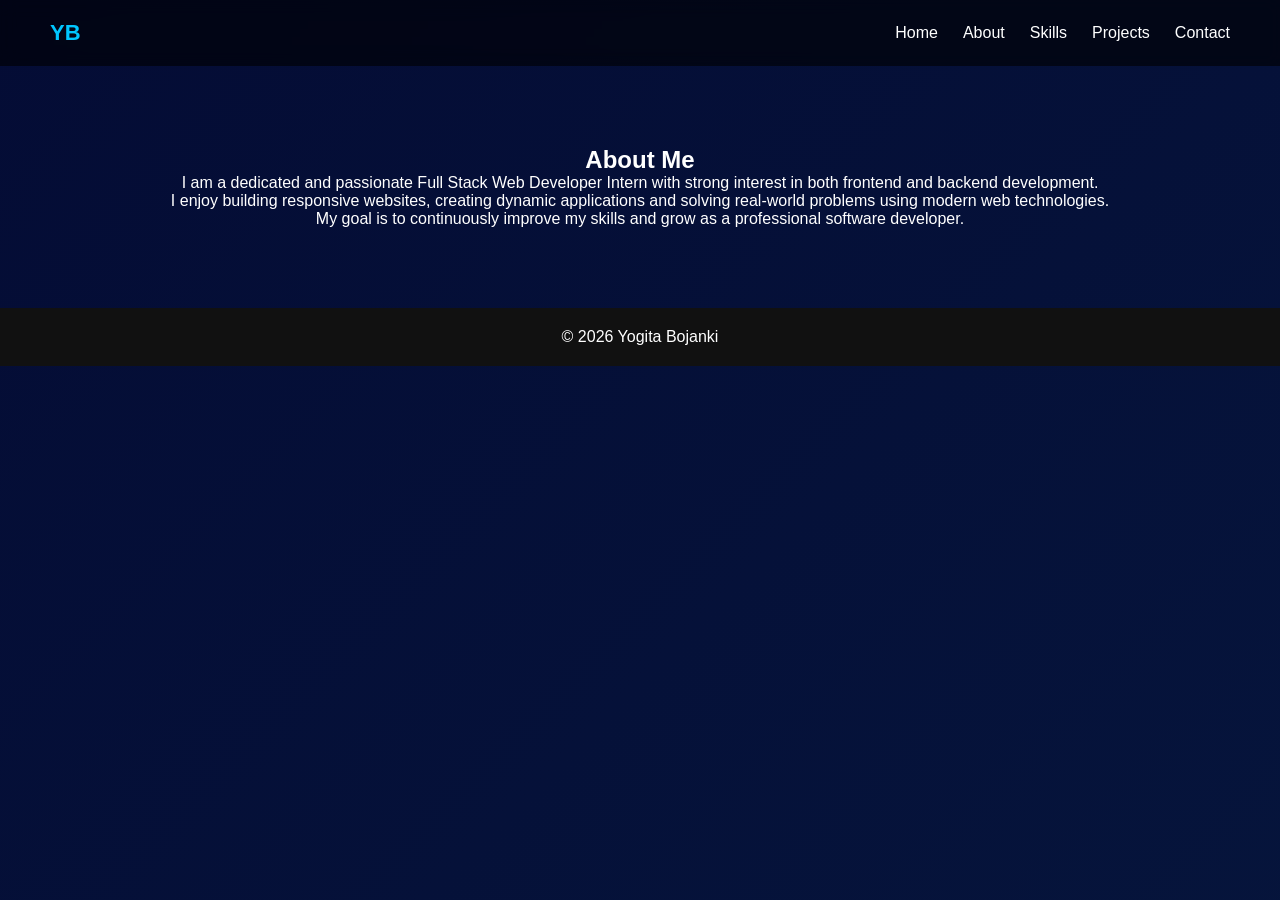
==== about.html @ 686488e2 "Initial portfolio setup" ====
<!DOCTYPE html>
<html>
<head>
  <title>About | Yogita</title>
  <link rel="stylesheet" href="style.css">
</head>
<body>

<nav>
  <div class="logo">YB</div>
  <ul>
    <li><a href="index.html">Home</a></li>
    <li><a href="about.html">About</a></li>
    <li><a href="skills.html">Skills</a></li>
    <li><a href="projects.html">Projects</a></li>
    <li><a href="contact.html">Contact</a></li>
  </ul>
</nav>

<section>
  <h2>About Me</h2>
  <p>
    I am a dedicated and passionate Full Stack Web Developer Intern with strong
    interest in both frontend and backend development.
  </p>
  <p>
    I enjoy building responsive websites, creating dynamic applications and solving
    real-world problems using modern web technologies.
  </p>
  <p>
    My goal is to continuously improve my skills and grow as a professional software developer.
  </p>
</section>

<footer>
  © 2026 Yogita Bojanki
</footer>

</body>
</html>
---- style.css ----
*{
  margin:0;
  padding:0;
  box-sizing:border-box;
  font-family: 'Segoe UI', sans-serif;
}

body{
  margin:0;
  min-height:100vh;
  color:white;
  background: linear-gradient(135deg, #040c35, #0b2d4f);
  background-size: 400% 400%;
  animation: gradientBG 12s ease infinite;
}

@keyframes gradientBG {
  0% { background-position: 0% 50%; }
  50% { background-position: 100% 50%; }
  100% { background-position: 0% 50%; }
}

@keyframes fadePage{
  from{opacity:0;}
  to{opacity:1;}
}

nav{
  display:flex;
  justify-content:space-between;
  align-items:center;
  padding:20px 50px;
  background: rgba(0,0,0,0.6);
  backdrop-filter: blur(8px);
  position:sticky;
  top:0;
}

.logo{
  font-size:22px;
  font-weight:bold;
  color:#00c6ff;
}

nav ul{
  list-style:none;
  display:flex;
}

nav ul li{
  margin-left:25px;
}

nav a{
  text-decoration:none;
  color:white;
  transition:0.3s;
}

nav a:hover{
  color:#00c6ff;
}

nav a {
  position: relative;
}

nav a::after {
  content: "";
  position: absolute;
  left: 0;
  bottom: -5px;
  width: 0%;
  height: 2px;
  background: #00c6ff;
  transition: 0.3s;
}

nav a:hover::after {
  width: 100%;
}

section{
  padding:80px 60px;
  text-align:center;
  animation: slideUp 1s ease;
}

@keyframes slideUp{
  from{transform:translateY(40px); opacity:0;}
  to{transform:translateY(0); opacity:1;}
}

.hero{
  height:80vh;
  display:flex;
  flex-direction:column;
  justify-content:center;
  align-items:center;
  text-align:center;
}

.hero{
  text-shadow: 0 0 20px rgba(0,198,255,0.6);
}

.hero h1{
  font-size:48px;
}

.hero span{
  background:linear-gradient(45deg,#00c6ff,#0072ff);
  -webkit-background-clip:text;
  -webkit-text-fill-color:transparent;
}

.hero p{
  margin-top:20px;
  font-size:18px;
  width:60%;
}

.project-card{
  background: rgba(255,255,255,0.08);
  backdrop-filter: blur(10px);
  padding:30px;
  margin:20px auto;
  border-radius:15px;
  width:300px;
  transition:0.4s;
  border:1px solid rgba(255,255,255,0.2);
}

.project-card:hover{
  transform:translateY(-15px) scale(1.05);
  background:#00c6ff;
  color:black;
}

.skills-grid{
  display:grid;
  grid-template-columns:repeat(auto-fit,minmax(150px,1fr));
  gap:20px;
  margin-top:30px;
}

.skills-grid div{
  background: rgba(255,255,255,0.08);
  backdrop-filter: blur(8px);
  padding:20px;
  border-radius:10px;
  transition:0.3s;
  border:1px solid rgba(255,255,255,0.2);
}

.skills-grid div:hover{
  background:#00c6ff;
  color:black;
  transform:scale(1.1);
}

button{
  padding:10px 20px;
  border:none;
  background:#00c6ff;
  cursor:pointer;
  border-radius:20px;
  margin-top:15px;
}

footer{
  text-align:center;
  padding:20px;
  background:#111;
}

@media(max-width:768px){
  nav{
    flex-direction:column;
  }
  nav ul{
    flex-direction:column;
    align-items:center;
  }
  nav ul li{
    margin:10px 0;
  }
  .hero p{
    width:90%;
  }
}
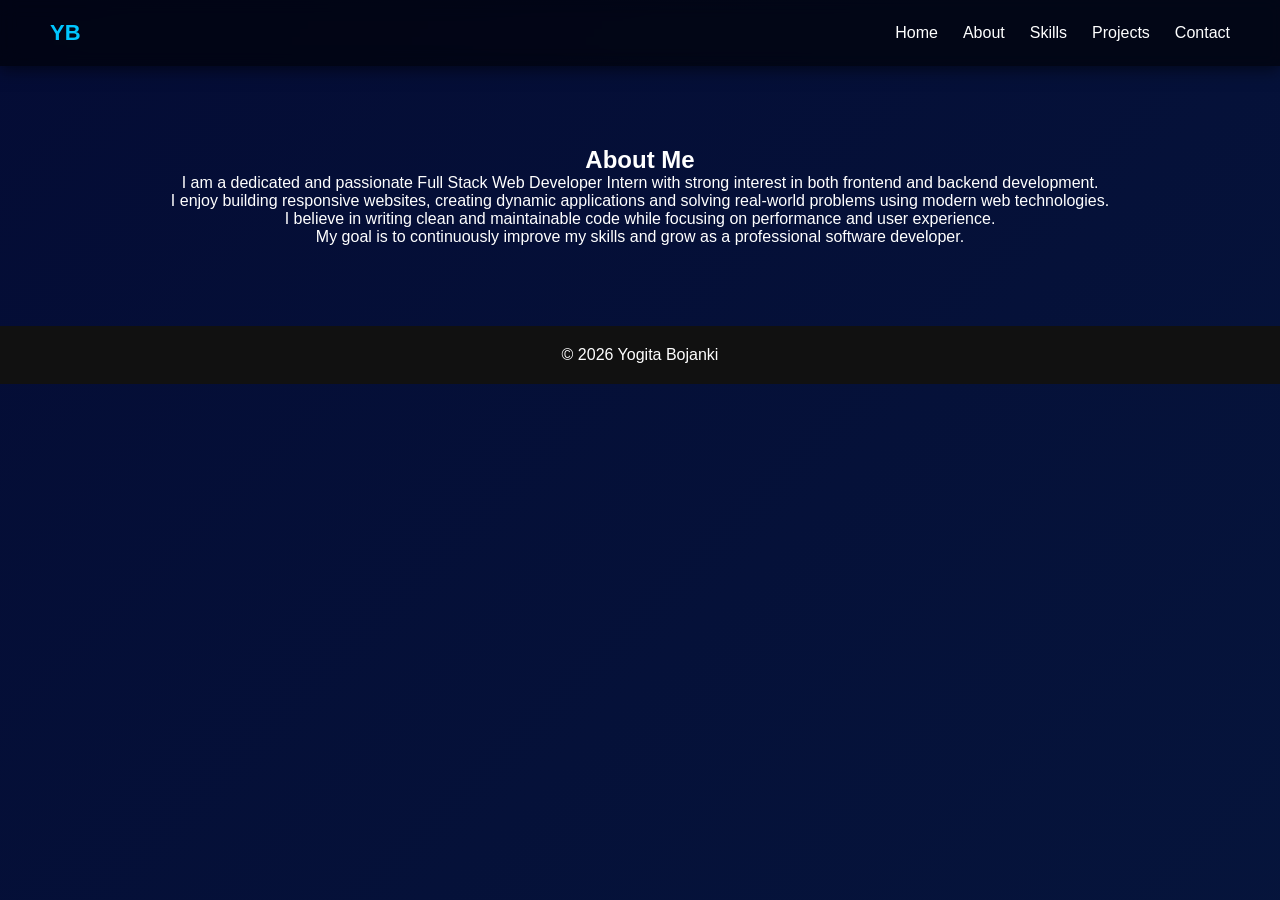
==== commit 18c24b2d: "Enhanced about page content" ====
--- a/about.html
+++ b/about.html
@@ -28,6 +28,9 @@
     real-world problems using modern web technologies.
   </p>
   <p>
+    I believe in writing clean and maintainable code while focusing on performance and user experience.
+  </p>
+  <p>
     My goal is to continuously improve my skills and grow as a professional software developer.
   </p>
 </section>
--- a/style.css
+++ b/style.css
@@ -34,6 +34,7 @@
   backdrop-filter: blur(8px);
   position:sticky;
   top:0;
+  box-shadow: 0 4px 15px rgba(0,0,0,0.5);
 }
 
 .logo{
@@ -105,7 +106,8 @@
 }
 
 .hero h1{
-  font-size:48px;
+  font-size:56px;
+  letter-spacing:2px;
 }
 
 .hero span{
@@ -128,6 +130,7 @@
   border-radius:15px;
   width:300px;
   transition:0.4s;
+  box-shadow: 0 8px 25px rgba(0,0,0,0.3);
   border:1px solid rgba(255,255,255,0.2);
 }
 
@@ -156,16 +159,23 @@
 .skills-grid div:hover{
   background:#00c6ff;
   color:black;
-  transform:scale(1.1);
+  transform:scale(1.1) rotate(0deg);
 }
 
 button{
-  padding:10px 20px;
+  padding:12px 25px;
   border:none;
   background:#00c6ff;
   cursor:pointer;
-  border-radius:20px;
-  margin-top:15px;
+  border-radius:30px;
+  font-weight:bold;
+  transition:0.3s;
+}
+
+button:hover{
+  background:white;
+  color:#000;
+  transform:scale(1.05);
 }
 
 footer{
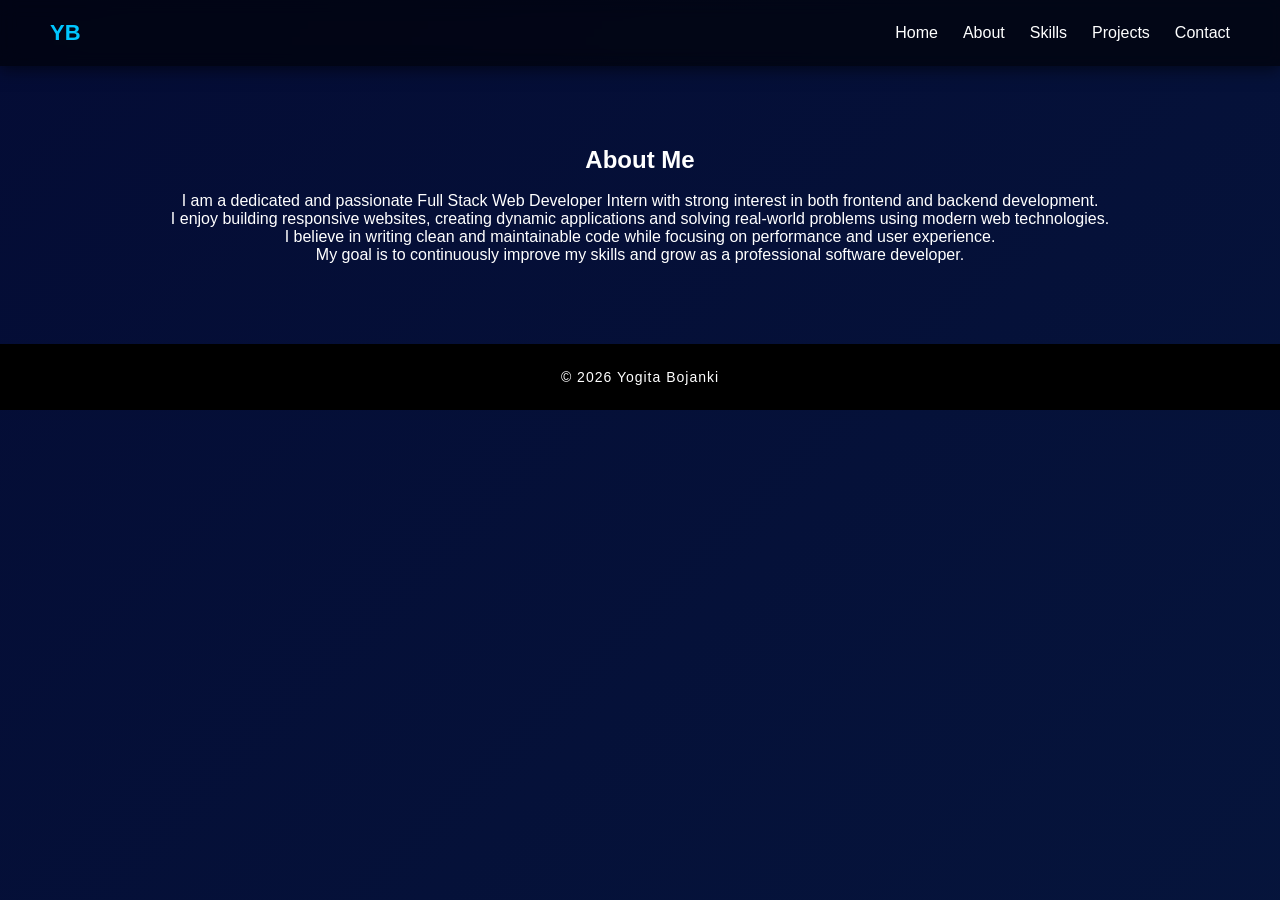
==== commit 49f124d0: "Checked and Fixed overall code" ====
--- a/about.html
+++ b/about.html
@@ -2,6 +2,7 @@
 <html>
 <head>
   <title>About | Yogita</title>
+  <meta charset="UTF-8">
   <link rel="stylesheet" href="style.css">
 </head>
 <body>
@@ -18,7 +19,7 @@
 </nav>
 
 <section>
-  <h2>About Me</h2>
+  <h2>About Me</h2><br>
   <p>
     I am a dedicated and passionate Full Stack Web Developer Intern with strong
     interest in both frontend and backend development.
--- a/style.css
+++ b/style.css
@@ -135,7 +135,7 @@
 }
 
 .project-card:hover{
-  transform:translateY(-15px) scale(1.05);
+  transform:translateY(-13px) scale(1.0);
   background:#00c6ff;
   color:black;
 }
@@ -143,7 +143,7 @@
 .skills-grid{
   display:grid;
   grid-template-columns:repeat(auto-fit,minmax(150px,1fr));
-  gap:20px;
+  gap:15px;
   margin-top:30px;
 }
 
@@ -180,8 +180,10 @@
 
 footer{
   text-align:center;
-  padding:20px;
-  background:#111;
+  padding:25px;
+  background:#000;
+  font-size:14px;
+  letter-spacing:1px;
 }
 
 @media(max-width:768px){
